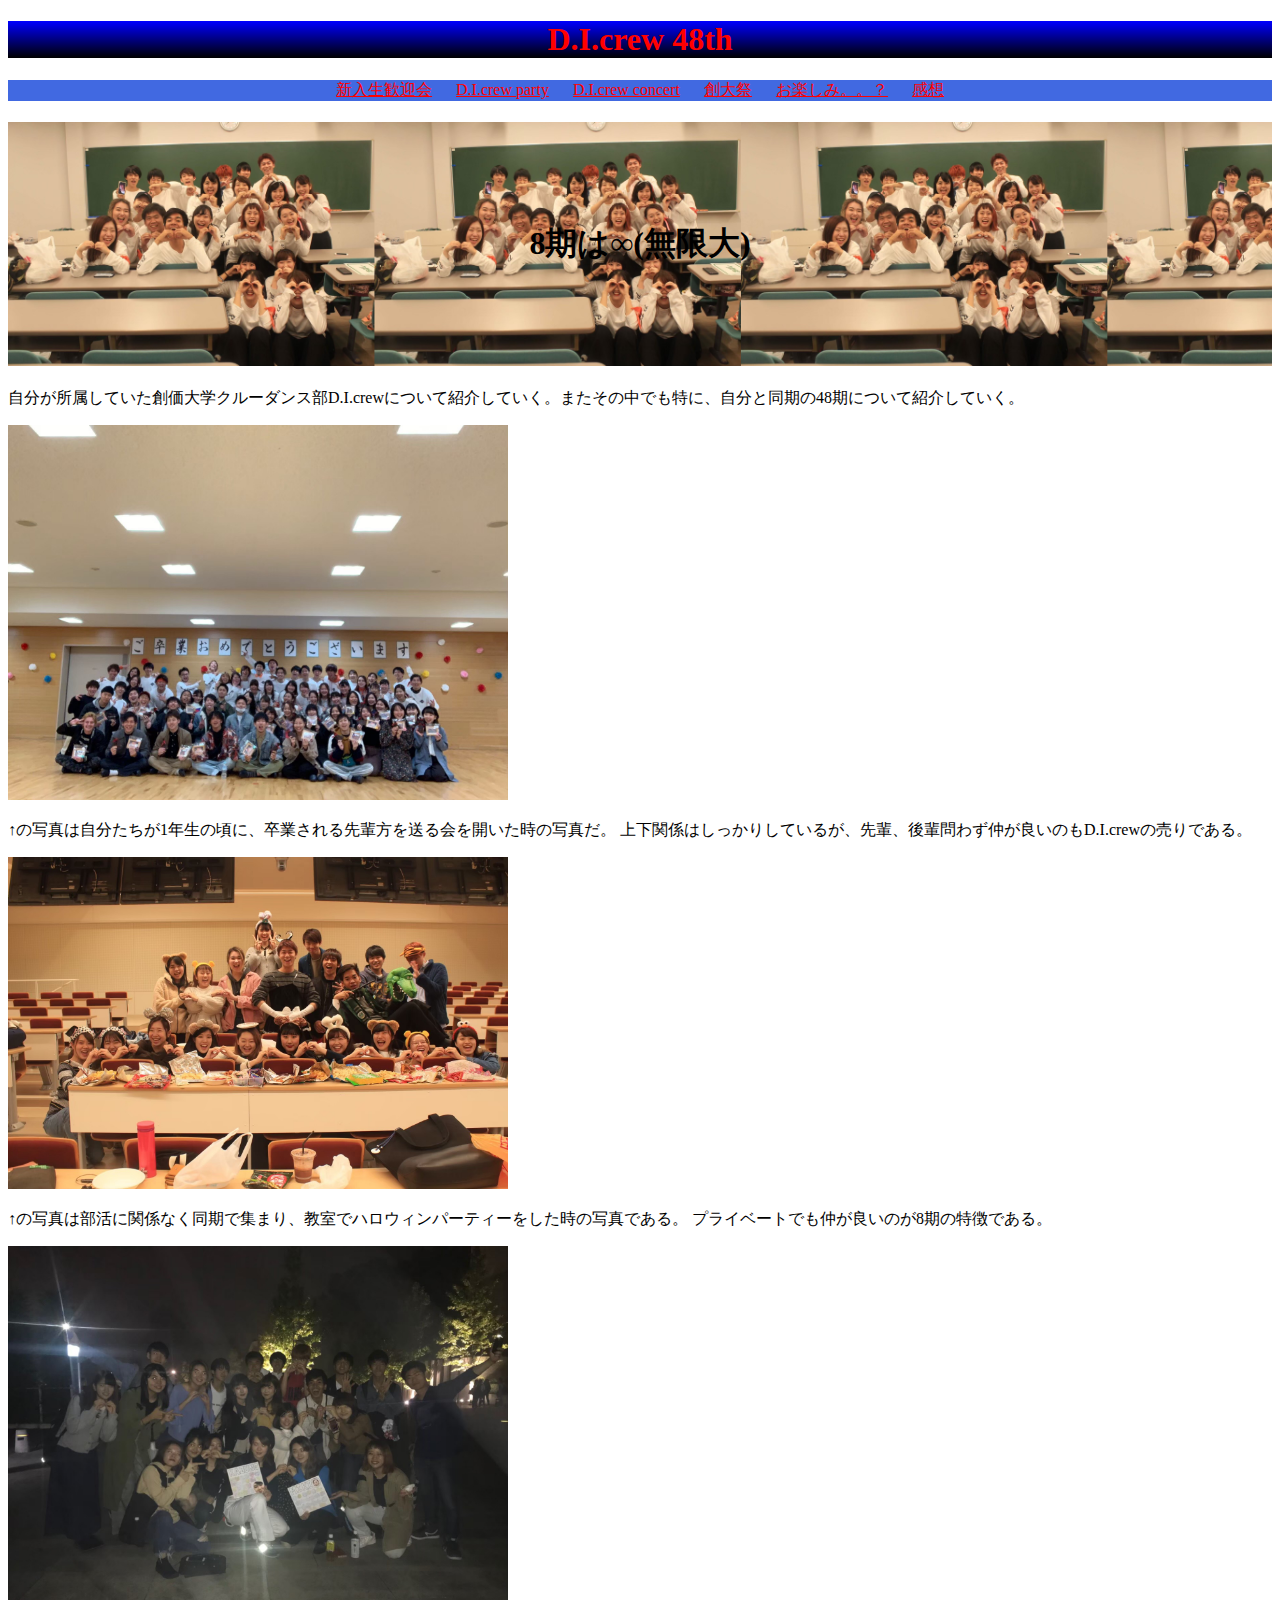
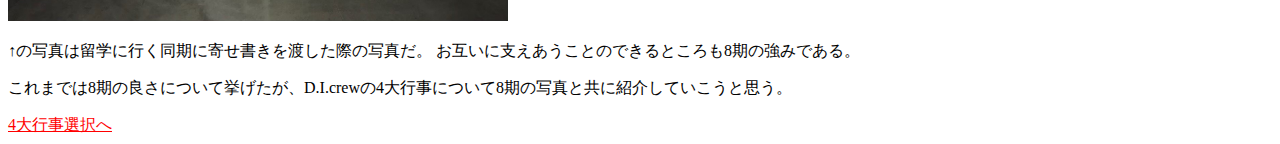
==== index.html @ 95828ca4 "初期コミット" ====
<!DOCTYPE html>

<html lang="ja">

    <head>
        <meta charset="utf-8">
        <link rel="stylesheet" href="css/base.css"
        <meta name="author" content="Koichi KITAJIMA">
        <meta name="keywords" content="D.I.crew, 48th">
        <title>D.I.crew 48th</title>
    </head>

    <body>

        <header>
            <h1>D.I.crew 48th</h1>
            <nav>
                <li><a href="../final.kadai/index1.html">新入生歓迎会</a></li>
                <li><a href="../final.kadai/index2.html">D.I.crew party</a></li>
                <li><a href="../final.kadai/index3.html">D.I.crew concert</a></li>
                <li><a href="../final.kadai/index4.html">創大祭</a></li>
                <li><a href="../final.kadai/index5.html">お楽しみ。。？</a></li>
                <li><a href="../final.kadai/index6.html">感想</a></li>
            </nav>
        </header>

        <body>
            <h1>8期は∞(無限大)</h1>

            <div>
                <p>自分が所属していた創価大学クルーダンス部D.I.crewについて紹介していく。またその中でも特に、自分と同期の48期について紹介していく。</p>
            </div>

            <div>
                <img src="img/45th.jpg" width="500px" alt="45th">
                <p>↑の写真は自分たちが1年生の頃に、卒業される先輩方を送る会を開いた時の写真だ。
                    上下関係はしっかりしているが、先輩、後輩問わず仲が良いのもD.I.crewの売りである。
                </p>
            </div>

            <div>
                <img src="img/haloween.jpg" width="500" alt="haloween">
                <p>↑の写真は部活に関係なく同期で集まり、教室でハロウィンパーティーをした時の写真である。
                    プライベートでも仲が良いのが8期の特徴である。
                </p>
            </div>

            <div>
                <img src="img/miokuri.jpg" width="500" alt="miokuri">
                <p>↑の写真は留学に行く同期に寄せ書きを渡した際の写真だ。
                    お互いに支えあうことのできるところも8期の強みである。
                </p>
            </div>

            <div>
                <p>これまでは8期の良さについて挙げたが、D.I.crewの4大行事について8期の写真と共に紹介していこうと思う。</p>
            </div>

            <footer>
                <a href="#top">4大行事選択へ</a>
            </footer>
        </body>
    </body>
</html>
---- css/base.css ----
@charset "utf-8";

header > h1 {
    text-align:center;
    color:red;
    background: linear-gradient(blue, black);
}

header > nav {
    background-color: royalblue;
    text-align: center;
}

header > nav > li {
    display: inline-block;
    padding-left: 10px;
    padding-right: 10px;
}

a:hover {
    font-size: 2em;
}

a:link {
    color: red;
}

a:visited {
    color: black;
}

body > h1 {
    font-size: 2em;
    text-align: center;
    padding: 100px;
    background-image: url(../img/48th.jpg);
    background-size: auto 100%;
}
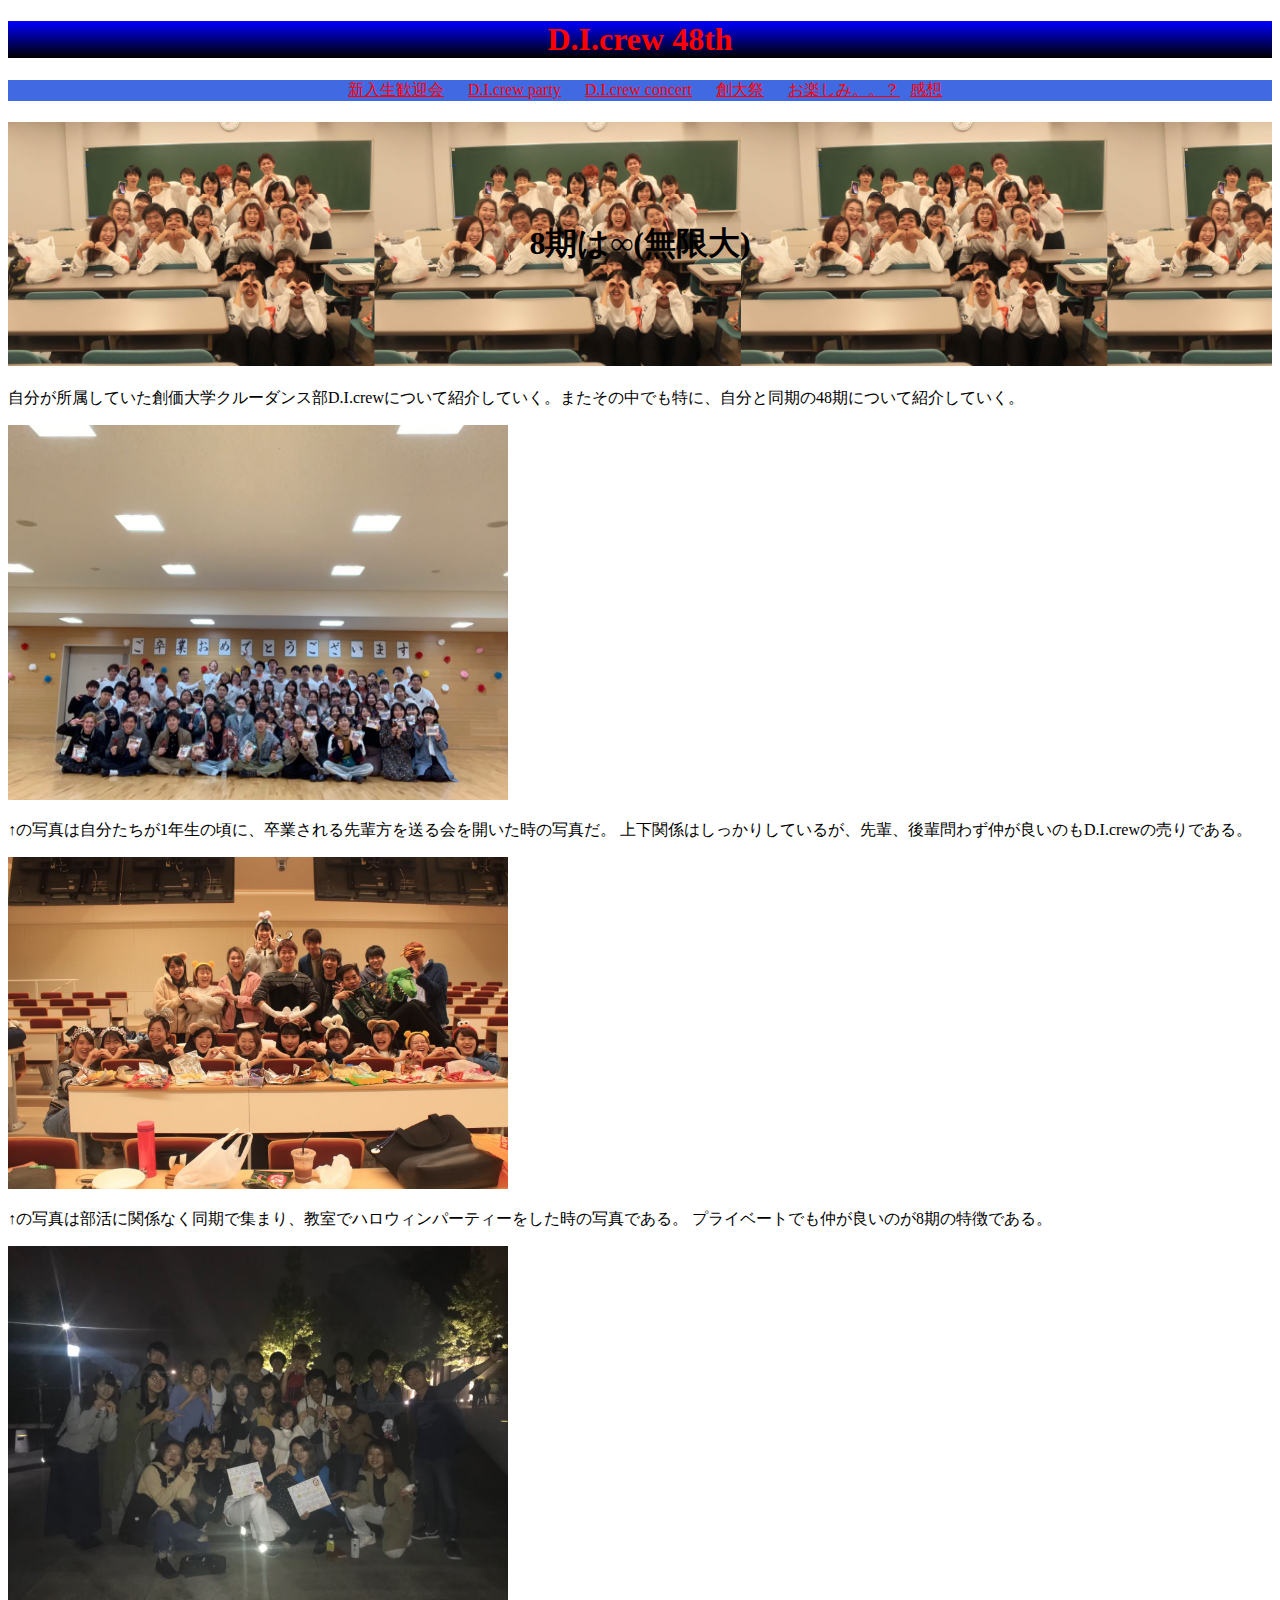
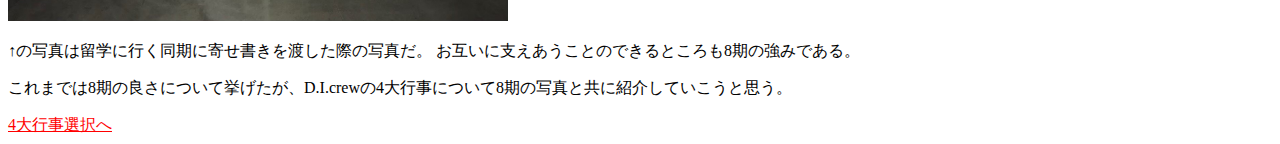
==== commit 9c14f11c: "初期コミット" ====
--- a/index.html
+++ b/index.html
@@ -15,12 +15,12 @@
         <header>
             <h1>D.I.crew 48th</h1>
             <nav>
-                <li><a href="../final.kadai/index1.html">新入生歓迎会</a></li>
-                <li><a href="../final.kadai/index2.html">D.I.crew party</a></li>
-                <li><a href="../final.kadai/index3.html">D.I.crew concert</a></li>
-                <li><a href="../final.kadai/index4.html">創大祭</a></li>
-                <li><a href="../final.kadai/index5.html">お楽しみ。。？</a></li>
-                <li><a href="../final.kadai/index6.html">感想</a></li>
+                <li><a href="index1.html">新入生歓迎会</a></li>
+                <li><a href="index2.html">D.I.crew party</a></li>
+                <li><a href="index3.html">D.I.crew concert</a></li>
+                <li><a href="index4.html">創大祭</a></li>
+                <li><a href="index5.html">お楽しみ。。？</a></li
+                <li><a href="index6.html">感想</a></li>
             </nav>
         </header>
 
@@ -61,4 +61,4 @@
             </footer>
         </body>
     </body>
-</html>+</html>
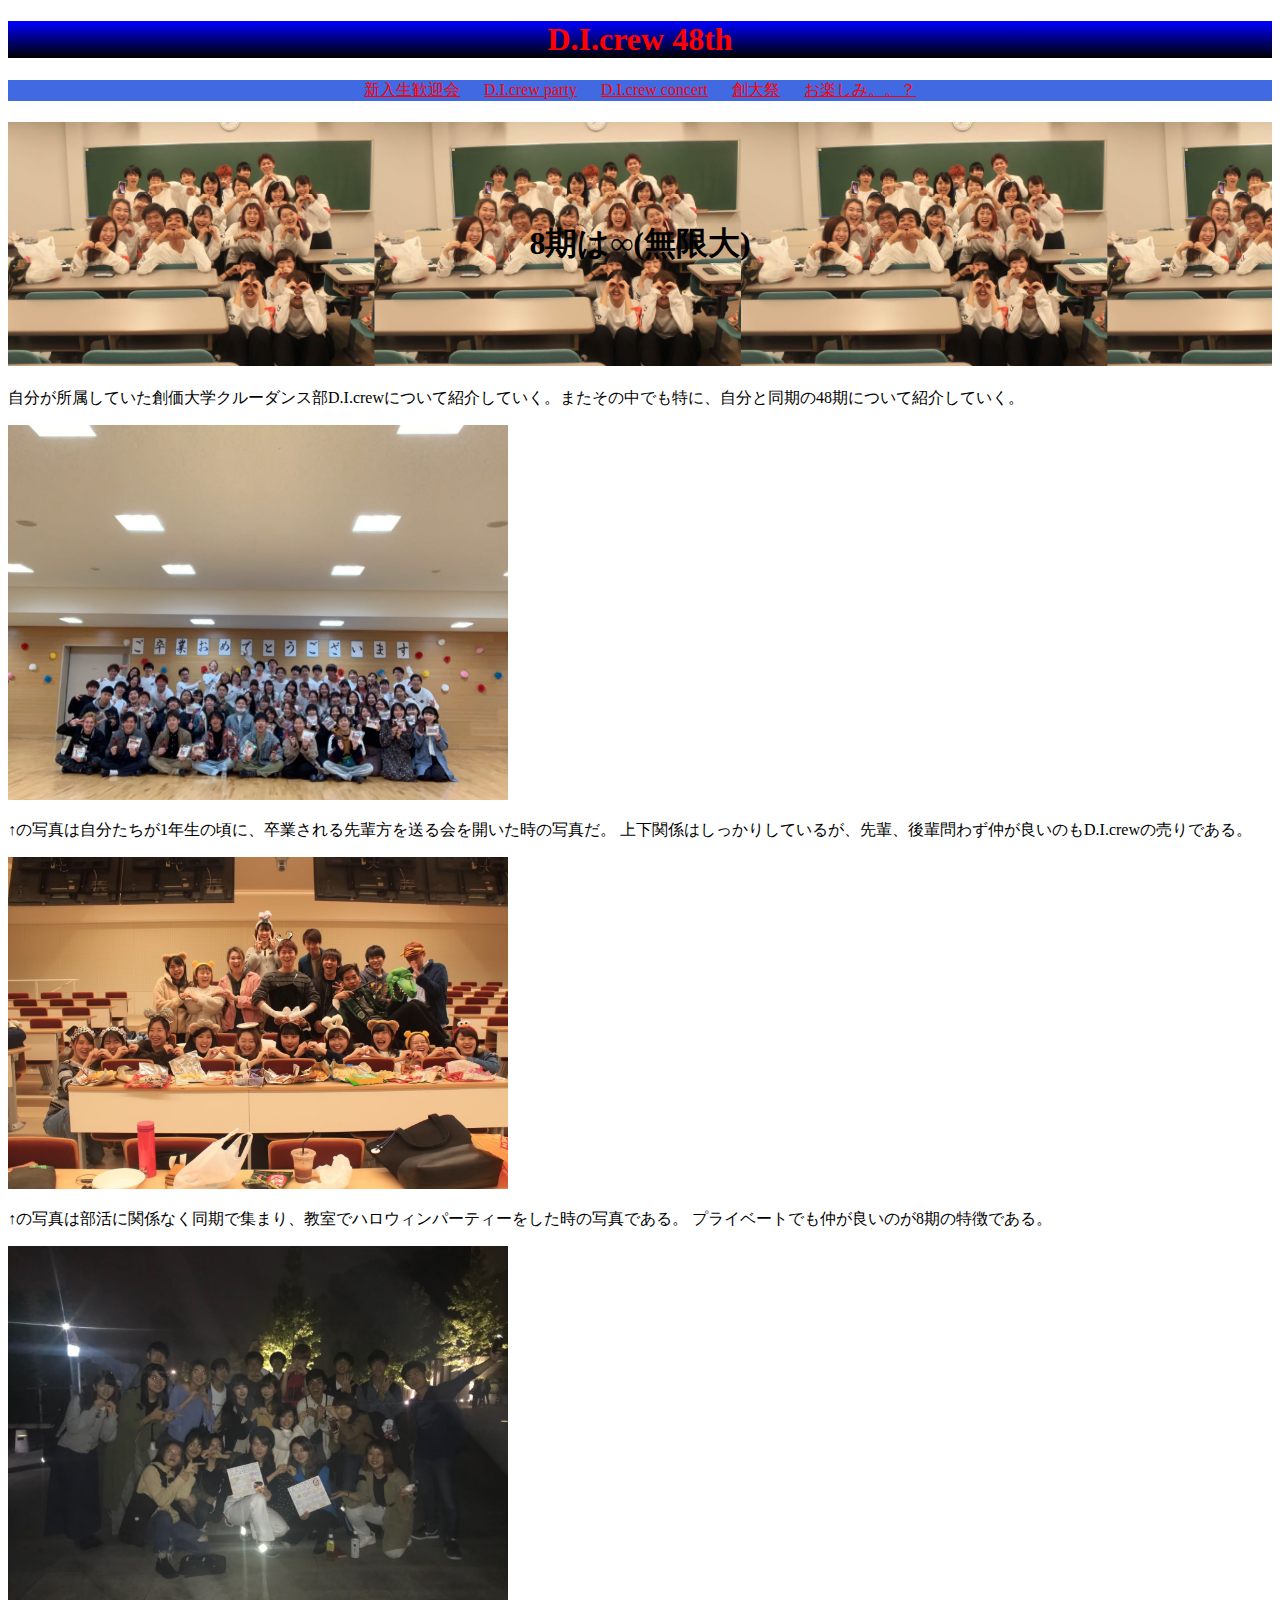
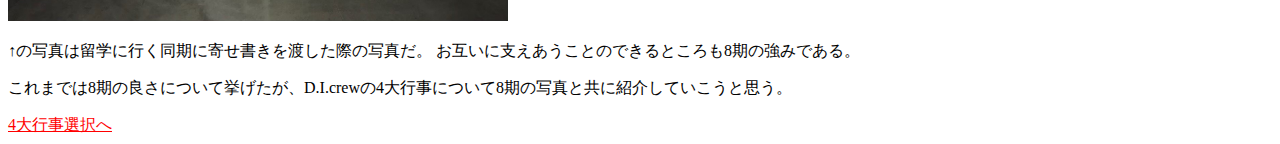
==== commit d84a8208: "初期コミット" ====
--- a/index.html
+++ b/index.html
@@ -19,8 +19,7 @@
                 <li><a href="index2.html">D.I.crew party</a></li>
                 <li><a href="index3.html">D.I.crew concert</a></li>
                 <li><a href="index4.html">創大祭</a></li>
-                <li><a href="index5.html">お楽しみ。。？</a></li
-                <li><a href="index6.html">感想</a></li>
+                <li><a href="index5.html">お楽しみ。。？</a></li>
             </nav>
         </header>
 
